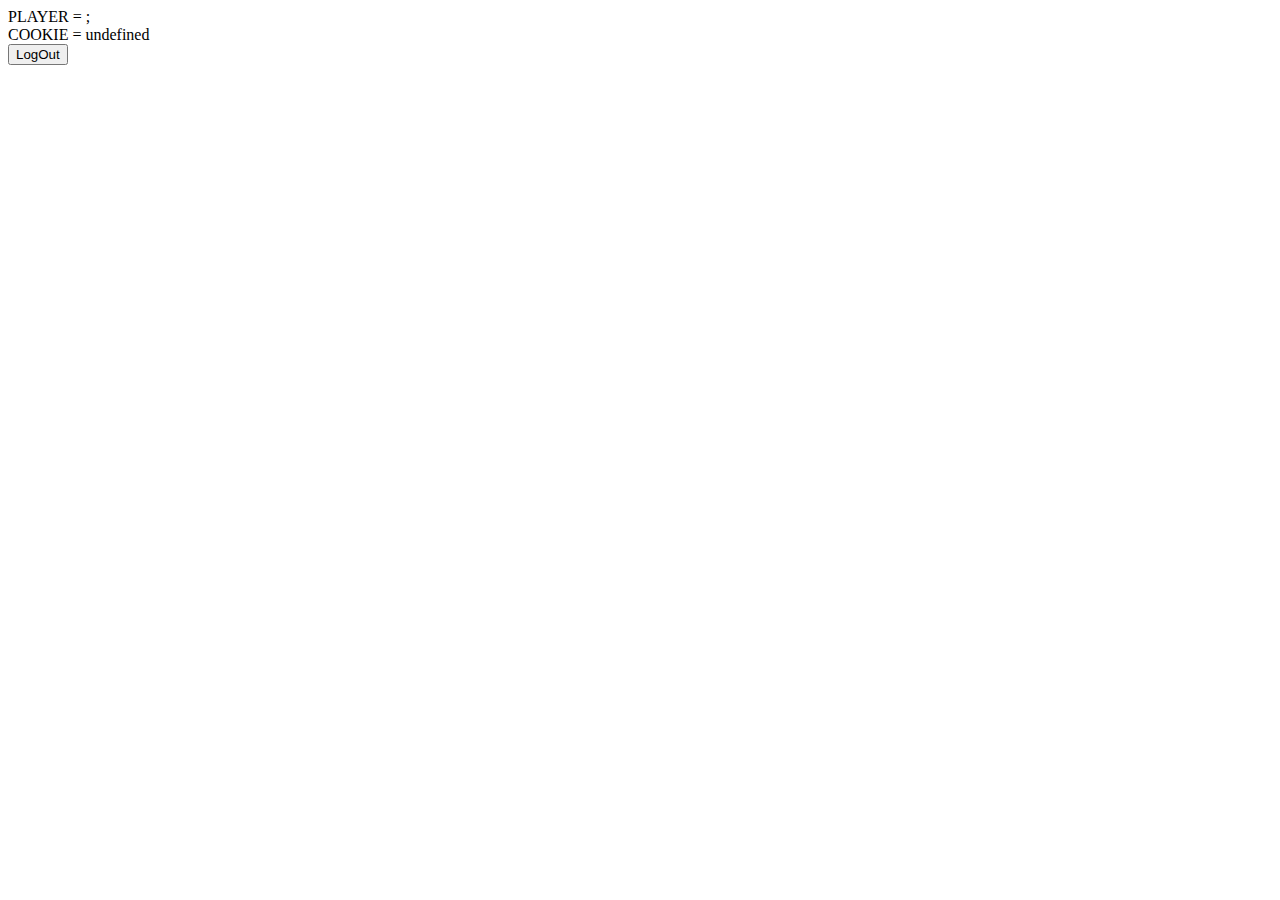
==== play.html @ 322a2725 "login page" ====
<!DOCTYPE html>
<html lang="en">

<head>
  <title>Command At Space</title>
  <meta charset="utf-8" />
  <meta http-equiv="X-UA-Compatible" content="IE=edge">
  <meta name="viewport" content="width=device-width, initial-scale=1">
  <meta name="description" content="" />
  <link rel="stylesheet" type="text/css" media="screen" href="play.css" />

  <!-- Favicon -->
  <link rel="icon" type="image/x-icon" href="https://commandatspace.com/assets/icons/space32.png">
</head>

<body>


  <div class="play">
    <div>PLAYER = <span id="user"></span></div>
    <div>COOKIE = <span id="cookie"></span></div>
    <button id="logout">LogOut</button>
  </div>


</body>

<script src="lib.js"></script>
<script src="play.js"></script>

</html>
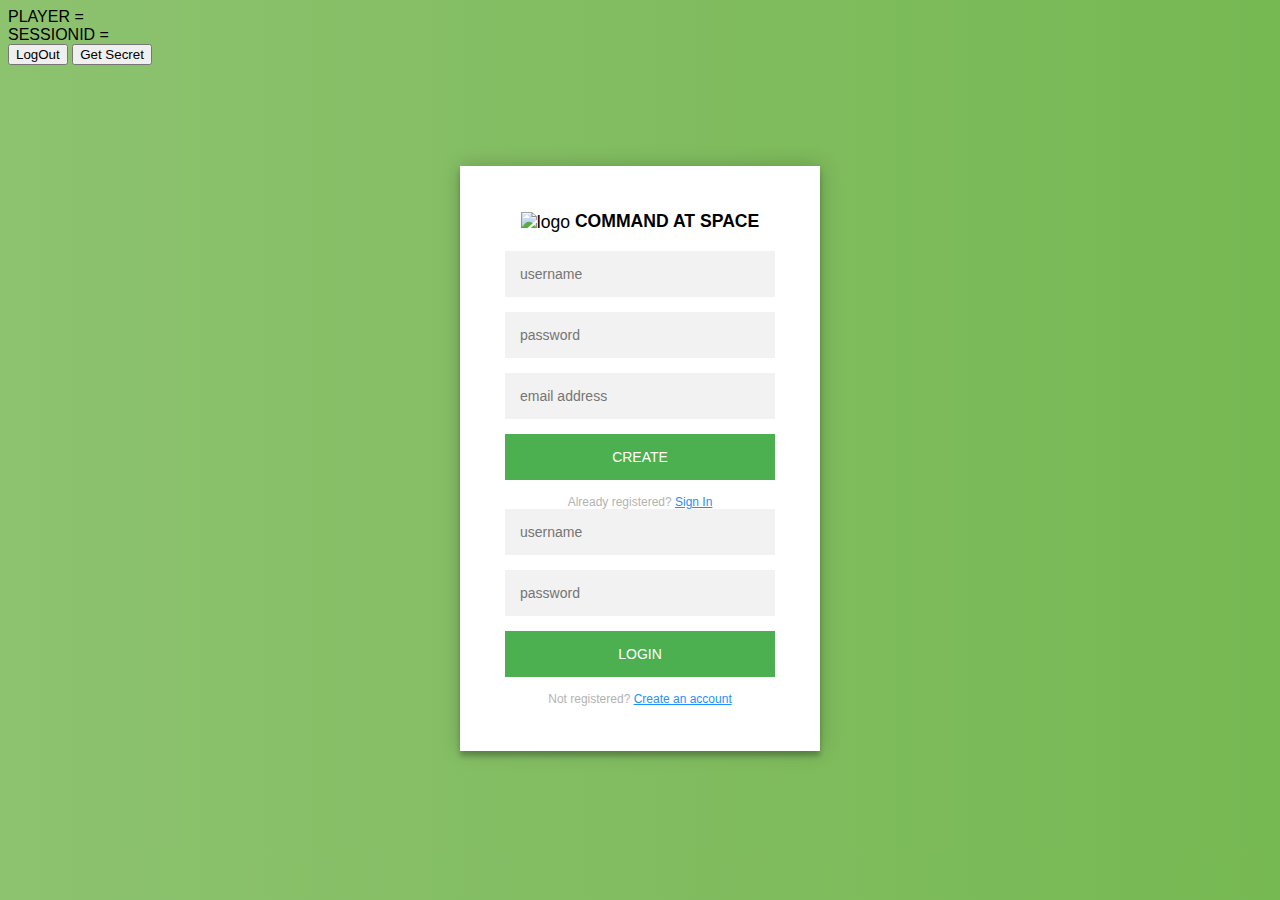
==== commit 6e7b5022: "0.0.0 login page" ====
--- a/play.html
+++ b/play.html
@@ -15,17 +15,47 @@
 
 <body>
 
+  <div class="play" id="play">
 
-  <div class="play">
-    <div>PLAYER = <span id="user"></span></div>
-    <div>COOKIE = <span id="cookie"></span></div>
+    <div>PLAYER = <span id="player"></span></div>
+    <div>SESSIONID = <span id="cookie"></span></div>
     <button id="logout">LogOut</button>
+    <button id="getSecret">Get Secret</button>
+    <div id="secret"></div>
+
   </div>
 
+  <div class="login-page">
+
+    <div class="form">
+      <div class="title">
+        <img alt="logo" class="verticalImage" src="https://commandatspace.com/assets/icons/space64.png">
+        <strong>COMMAND AT SPACE</strong>
+      </div>
+      <br>
+      <form class="registerForm">
+        <input id="user1" type="text" placeholder="username" />
+        <input id="pass1" type="password" placeholder="password" />
+        <input id="mail1" type="text" placeholder="email address" />
+        <button id="create">create</button>
+        <p class="message">Already registered?
+          <span class="fakeLink">Sign In</span>
+        </p>
+      </form>
+      <form class="loginForm">
+        <input id="user2" type="text" placeholder="username" />
+        <input id="pass2" type="password" placeholder="password" />
+        <button id="login">login</button>
+        <p class="message">Not registered?
+          <span class="fakeLink">Create an account</span>
+        </p>
+      </form>
+
+    </div>
+  </div>
 
 </body>
 
-<script src="lib.js"></script>
-<script src="play.js"></script>
+<script type="module" src="play.js"></script>
 
-</html>+</html>
--- a/play.css
+++ b/play.css
@@ -0,0 +1,122 @@
+/* */
+
+.login-page {
+  width: 360px;
+  padding: 8% 0 0;
+  margin: auto;
+}
+
+.form {
+  position: relative;
+  z-index: 1;
+  background: #FFFFFF;
+  max-width: 360px;
+  margin: 0 auto 100px;
+  padding: 45px;
+  text-align: center;
+  box-shadow: 0 0 20px 0 rgba(0, 0, 0, 0.2), 0 5px 5px 0 rgba(0, 0, 0, 0.24);
+}
+
+.form input {
+  outline: 0;
+  background: #f2f2f2;
+  width: 100%;
+  border: 0;
+  margin: 0 0 15px;
+  padding: 15px;
+  box-sizing: border-box;
+  font-size: 14px;
+}
+
+.form button {
+  text-transform: uppercase;
+  outline: 0;
+  background: #4CAF50;
+  width: 100%;
+  border: 0;
+  padding: 15px;
+  color: #FFFFFF;
+  font-size: 14px;
+  -webkit-transition: all 0.3 ease;
+  transition: all 0.3 ease;
+  cursor: pointer;
+}
+
+.form button:hover, .form button:active, .form button:focus {
+  background: #43A047;
+}
+
+.form .message {
+  margin: 15px 0 0;
+  color: #b3b3b3;
+  font-size: 12px;
+}
+
+.form .fakeLink {
+  color: dodgerblue;
+  text-decoration: underline;
+  cursor: pointer;
+}
+
+.container {
+  position: relative;
+  z-index: 1;
+  max-width: 300px;
+  margin: 0 auto;
+}
+
+.container:before, .container:after {
+  content: "";
+  display: block;
+  clear: both;
+}
+
+.container .info {
+  margin: 50px auto;
+  text-align: center;
+}
+
+.container .info h1 {
+  margin: 0 0 15px;
+  padding: 0;
+  font-size: 36px;
+  font-weight: 300;
+  color: #1a1a1a;
+}
+
+.container .info span {
+  color: #4d4d4d;
+  font-size: 12px;
+}
+
+.container .info span a {
+  color: #000000;
+  text-decoration: none;
+}
+
+.container .info span .fa {
+  color: #EF3B3A;
+}
+
+body {
+  background: #76b852;
+  /* fallback for old browsers */
+  background: -webkit-linear-gradient(right, #76b852, #8DC26F);
+  background: -moz-linear-gradient(right, #76b852, #8DC26F);
+  background: -o-linear-gradient(right, #76b852, #8DC26F);
+  background: linear-gradient(to left, #76b852, #8DC26F);
+  font-family: "Arial", sans-serif;
+  -webkit-font-smoothing: antialiased;
+  -moz-osx-font-smoothing: grayscale;
+}
+
+.verticalImage {
+  vertical-align: middle;
+}
+
+.title {
+  margin: 0px;
+  padding: 0px;
+  font-size: 1.1em;
+  text-align: center;
+}
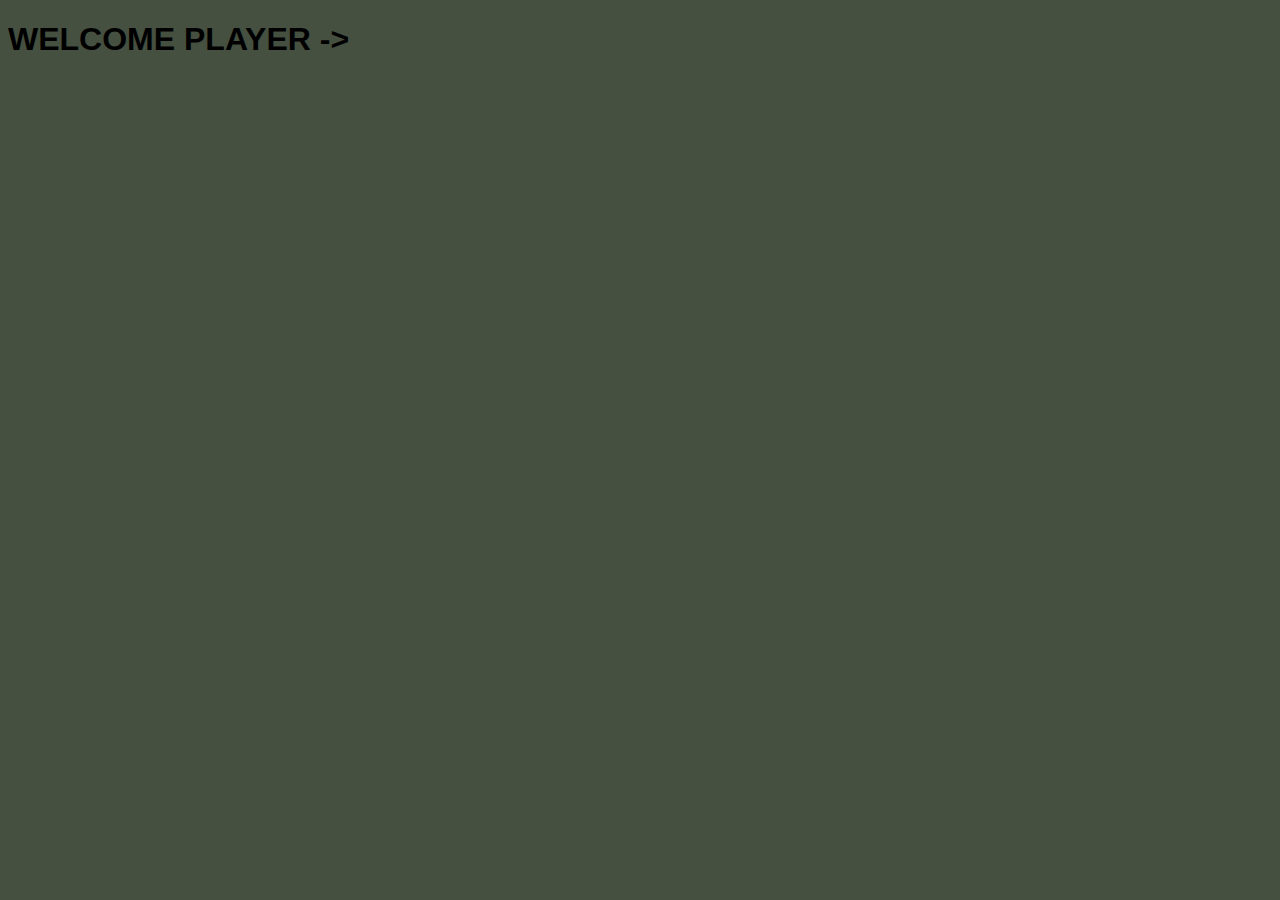
==== commit b5d3c4d3: "anonymous player (no login required)" ====
--- a/play.html
+++ b/play.html
@@ -10,52 +10,19 @@
   <link rel="stylesheet" type="text/css" media="screen" href="play.css" />
 
   <!-- Favicon -->
-  <link rel="icon" type="image/x-icon" href="https://commandatspace.com/assets/icons/space32.png">
+  <link rel="icon" type="image/x-icon" href="https://commandatspace.com/_public/icons/space32.png">
 </head>
 
 <body>
 
-  <div class="play" id="play">
-
-    <div>PLAYER = <span id="player"></span></div>
-    <div>SESSIONID = <span id="cookie"></span></div>
-    <button id="logout">LogOut</button>
-    <button id="getSecret">Get Secret</button>
-    <div id="secret"></div>
-
-  </div>
-
-  <div class="login-page">
-
-    <div class="form">
-      <div class="title">
-        <img alt="logo" class="verticalImage" src="https://commandatspace.com/assets/icons/space64.png">
-        <strong>COMMAND AT SPACE</strong>
-      </div>
-      <br>
-      <form class="registerForm">
-        <input id="user1" type="text" placeholder="username" />
-        <input id="pass1" type="password" placeholder="password" />
-        <input id="mail1" type="text" placeholder="email address" />
-        <button id="create">create</button>
-        <p class="message">Already registered?
-          <span class="fakeLink">Sign In</span>
-        </p>
-      </form>
-      <form class="loginForm">
-        <input id="user2" type="text" placeholder="username" />
-        <input id="pass2" type="password" placeholder="password" />
-        <button id="login">login</button>
-        <p class="message">Not registered?
-          <span class="fakeLink">Create an account</span>
-        </p>
-      </form>
-
-    </div>
+  <div class="logged" id="logged">
+    <h1>
+      <div>WELCOME PLAYER -> <span id="player"></span></div>
+    </h1>
   </div>
 
 </body>
 
-<script type="module" src="play.js"></script>
+<script type="module" src="./play/play.js"></script>
 
 </html>
--- a/play.css
+++ b/play.css
@@ -1,122 +1,8 @@
 /* */
 
-.login-page {
-  width: 360px;
-  padding: 8% 0 0;
-  margin: auto;
-}
-
-.form {
-  position: relative;
-  z-index: 1;
-  background: #FFFFFF;
-  max-width: 360px;
-  margin: 0 auto 100px;
-  padding: 45px;
-  text-align: center;
-  box-shadow: 0 0 20px 0 rgba(0, 0, 0, 0.2), 0 5px 5px 0 rgba(0, 0, 0, 0.24);
-}
-
-.form input {
-  outline: 0;
-  background: #f2f2f2;
-  width: 100%;
-  border: 0;
-  margin: 0 0 15px;
-  padding: 15px;
-  box-sizing: border-box;
-  font-size: 14px;
-}
-
-.form button {
-  text-transform: uppercase;
-  outline: 0;
-  background: #4CAF50;
-  width: 100%;
-  border: 0;
-  padding: 15px;
-  color: #FFFFFF;
-  font-size: 14px;
-  -webkit-transition: all 0.3 ease;
-  transition: all 0.3 ease;
-  cursor: pointer;
-}
-
-.form button:hover, .form button:active, .form button:focus {
-  background: #43A047;
-}
-
-.form .message {
-  margin: 15px 0 0;
-  color: #b3b3b3;
-  font-size: 12px;
-}
-
-.form .fakeLink {
-  color: dodgerblue;
-  text-decoration: underline;
-  cursor: pointer;
-}
-
-.container {
-  position: relative;
-  z-index: 1;
-  max-width: 300px;
-  margin: 0 auto;
-}
-
-.container:before, .container:after {
-  content: "";
-  display: block;
-  clear: both;
-}
-
-.container .info {
-  margin: 50px auto;
-  text-align: center;
-}
-
-.container .info h1 {
-  margin: 0 0 15px;
-  padding: 0;
-  font-size: 36px;
-  font-weight: 300;
-  color: #1a1a1a;
-}
-
-.container .info span {
-  color: #4d4d4d;
-  font-size: 12px;
-}
-
-.container .info span a {
-  color: #000000;
-  text-decoration: none;
-}
-
-.container .info span .fa {
-  color: #EF3B3A;
-}
-
 body {
-  background: #76b852;
-  /* fallback for old browsers */
-  background: -webkit-linear-gradient(right, #76b852, #8DC26F);
-  background: -moz-linear-gradient(right, #76b852, #8DC26F);
-  background: -o-linear-gradient(right, #76b852, #8DC26F);
-  background: linear-gradient(to left, #76b852, #8DC26F);
+  background: #455040;
   font-family: "Arial", sans-serif;
   -webkit-font-smoothing: antialiased;
   -moz-osx-font-smoothing: grayscale;
 }
-
-.verticalImage {
-  vertical-align: middle;
-}
-
-.title {
-  margin: 0px;
-  padding: 0px;
-  font-size: 1.1em;
-  text-align: center;
-}
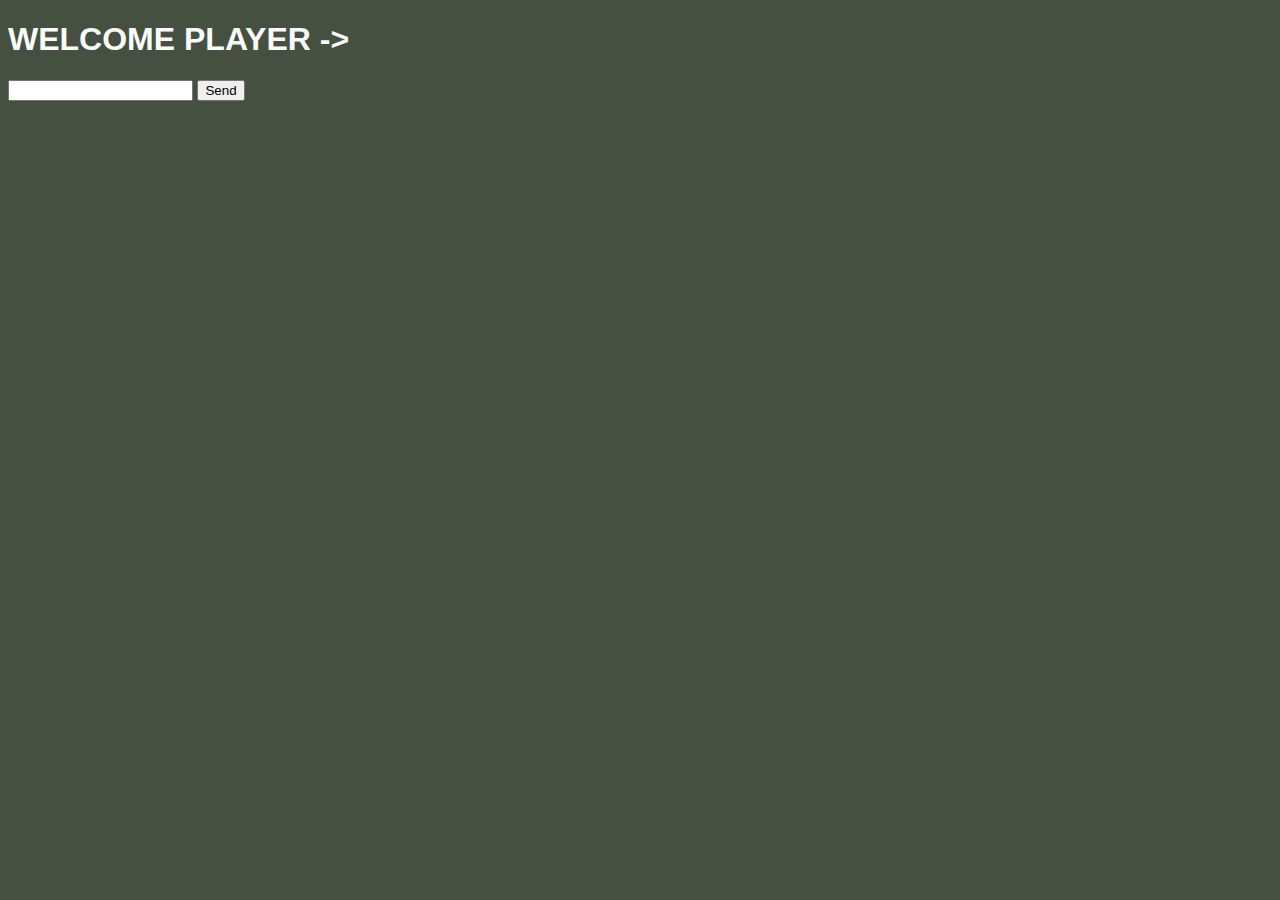
==== commit dd1aa6ce: "chat" ====
--- a/play.html
+++ b/play.html
@@ -21,6 +21,10 @@
     </h1>
   </div>
 
+  <input id="input" type="text" />
+  <button id="send">Send</button>
+  <pre id="output"></pre>
+
 </body>
 
 <script type="module" src="./play/play.js"></script>
--- a/play.css
+++ b/play.css
@@ -5,4 +5,5 @@
   font-family: "Arial", sans-serif;
   -webkit-font-smoothing: antialiased;
   -moz-osx-font-smoothing: grayscale;
+  color: #fafafa
 }
